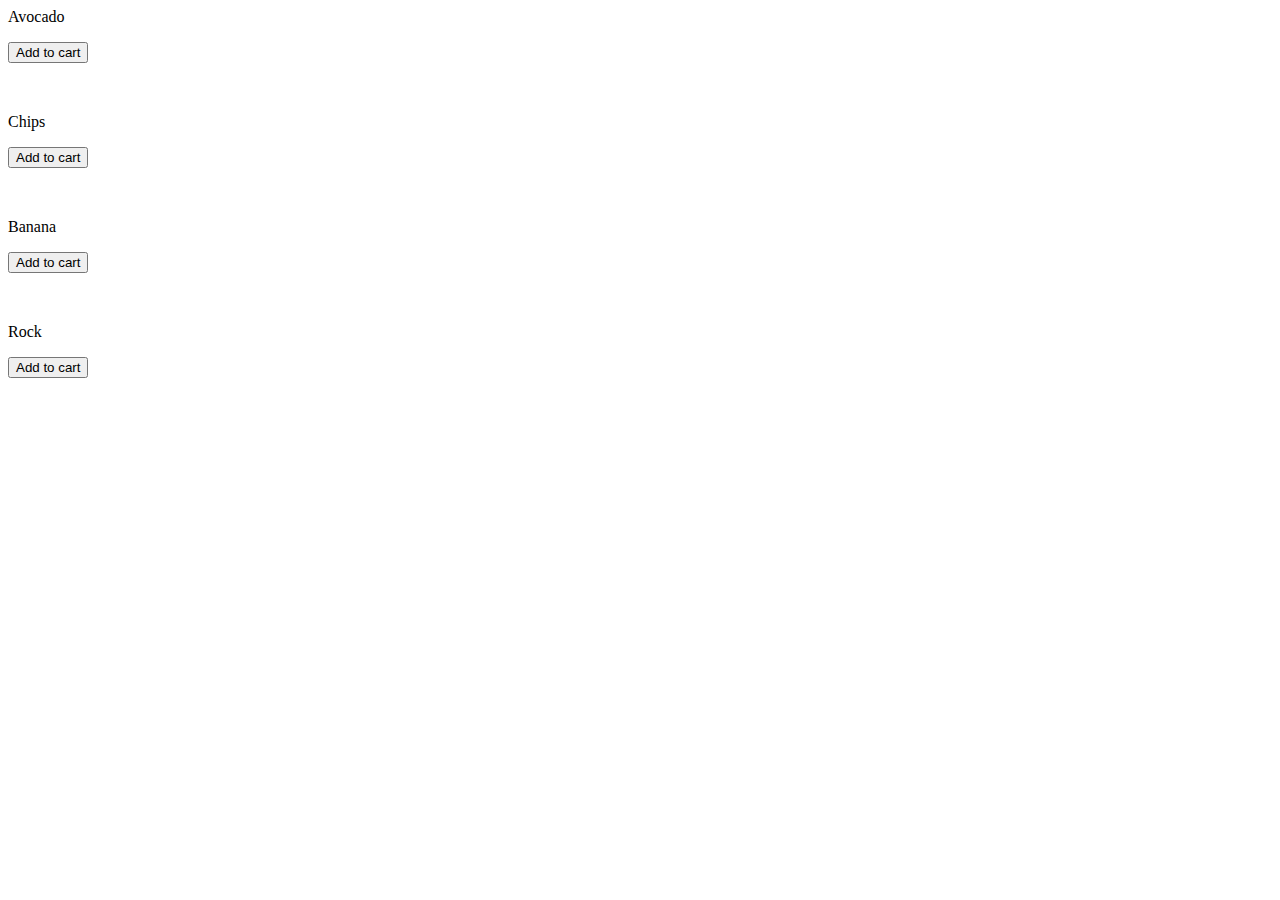
==== cart_test/index.html @ 6ae9c164 "Added a simple implementation for add to cart system." ====
<?php
session_start();
 ?>
<html>
        <p>Avocado </p> <form action="cart.php" method="POST"> <button name="order" type="text" value="Avocado"> Add to cart </button> </form> <br>
        <p>Chips </p> <form action="cart.php" method="POST">  <button  name="order" type="text" value="Chips"> Add to cart </button> </form> <br>
        <p>Banana </p> <form action="cart.php" method="POST">  <button  name="order" type="text" value="Banana"> Add to cart </button> </form> <br>
        <p>Rock </p> <form action="cart.php" method="POST">  <button  name="order" type="text" value="Rock"> Add to cart </button> </form>

</html>
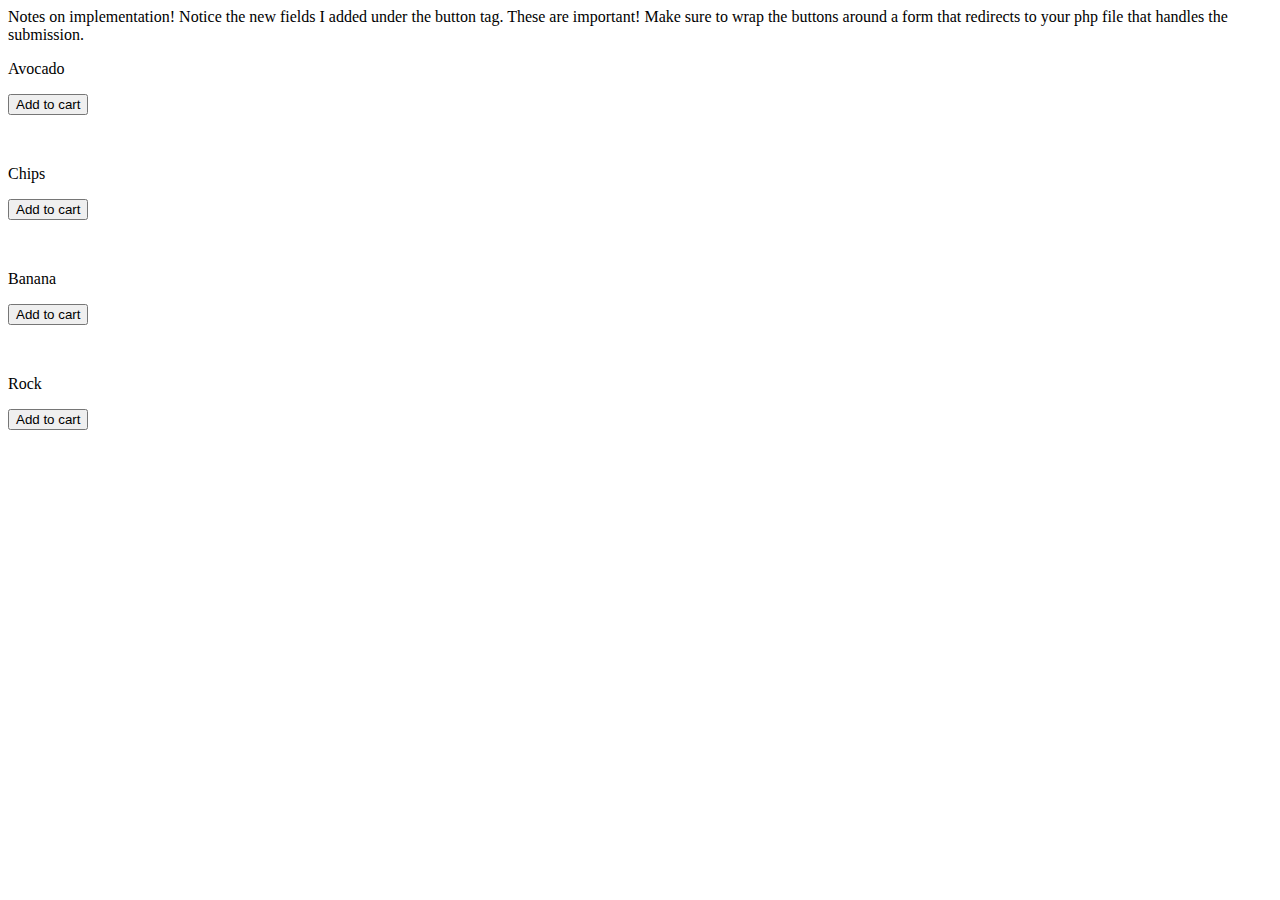
==== commit d66b8bd6: "Added comments to cart_test" ====
--- a/cart_test/index.html
+++ b/cart_test/index.html
@@ -1,6 +1,9 @@
 <?php
 session_start();
  ?>
+<p>Notes on implementation! Notice the new fields I added under the button tag. These are important! Make sure to 
+        wrap the buttons around a form that redirects to your php file that handles the submission.
+</p>
 <html>
         <p>Avocado </p> <form action="cart.php" method="POST"> <button name="order" type="text" value="Avocado"> Add to cart </button> </form> <br>
         <p>Chips </p> <form action="cart.php" method="POST">  <button  name="order" type="text" value="Chips"> Add to cart </button> </form> <br>
